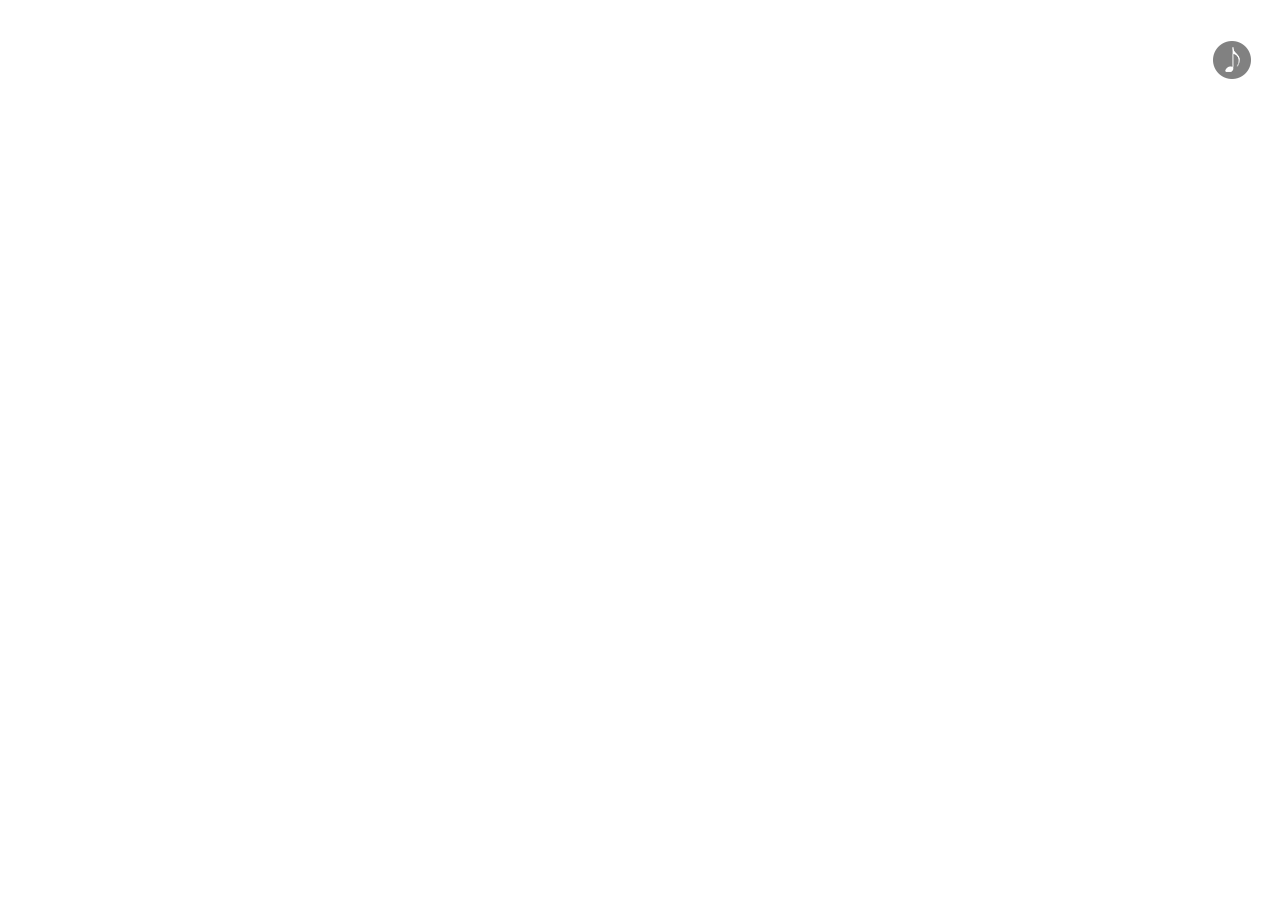
==== test.html @ d68c4d55 "test" ====
<!DOCTYPE html>
<html lang="en">
<head>
    <meta charset="UTF-8">
    <meta name="viewport" content="width=device-width, initial-scale=1.0">
    <title>Embedding Another Webpage</title>
    <style>
        /* 可选的样式，用于调整iframe的大小和边框 */
        iframe {
            width: 100%; /* 设置iframe的宽度为父容器的100% */
            height: 100%; /* 设置iframe的高度，根据需要调整 */
            border: none; /* 移除iframe的边框，使其看起来更整洁 */
        }
    </style>
</head>
<body>
    <!-- 使用iframe嵌入另一个网页 -->
    <iframe src="https://1652933316.github.io/yanhua_phone/" title="Embedded Webpage"></iframe>
</body>
</html>
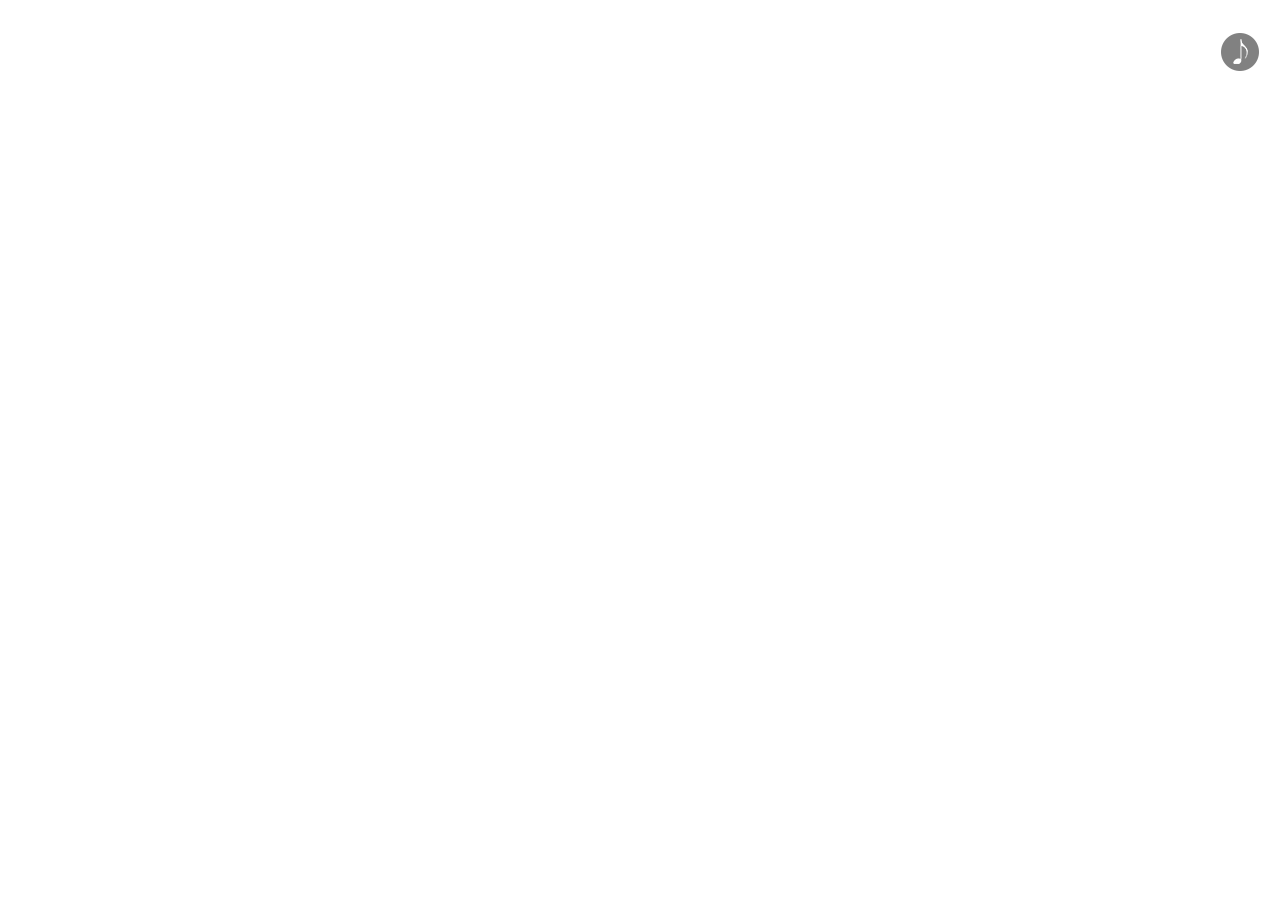
==== commit fd0a371b: "test" ====
--- a/test.html
+++ b/test.html
@@ -5,6 +5,13 @@
     <meta name="viewport" content="width=device-width, initial-scale=1.0">
     <title>Embedding Another Webpage</title>
     <style>
+        html, body {
+            height: 100%;
+            margin: 0;
+            padding: 0;
+            overflow: hidden; /* 防止滚动条出现 */
+        }
+
         /* 可选的样式，用于调整iframe的大小和边框 */
         iframe {
             width: 100%; /* 设置iframe的宽度为父容器的100% */
